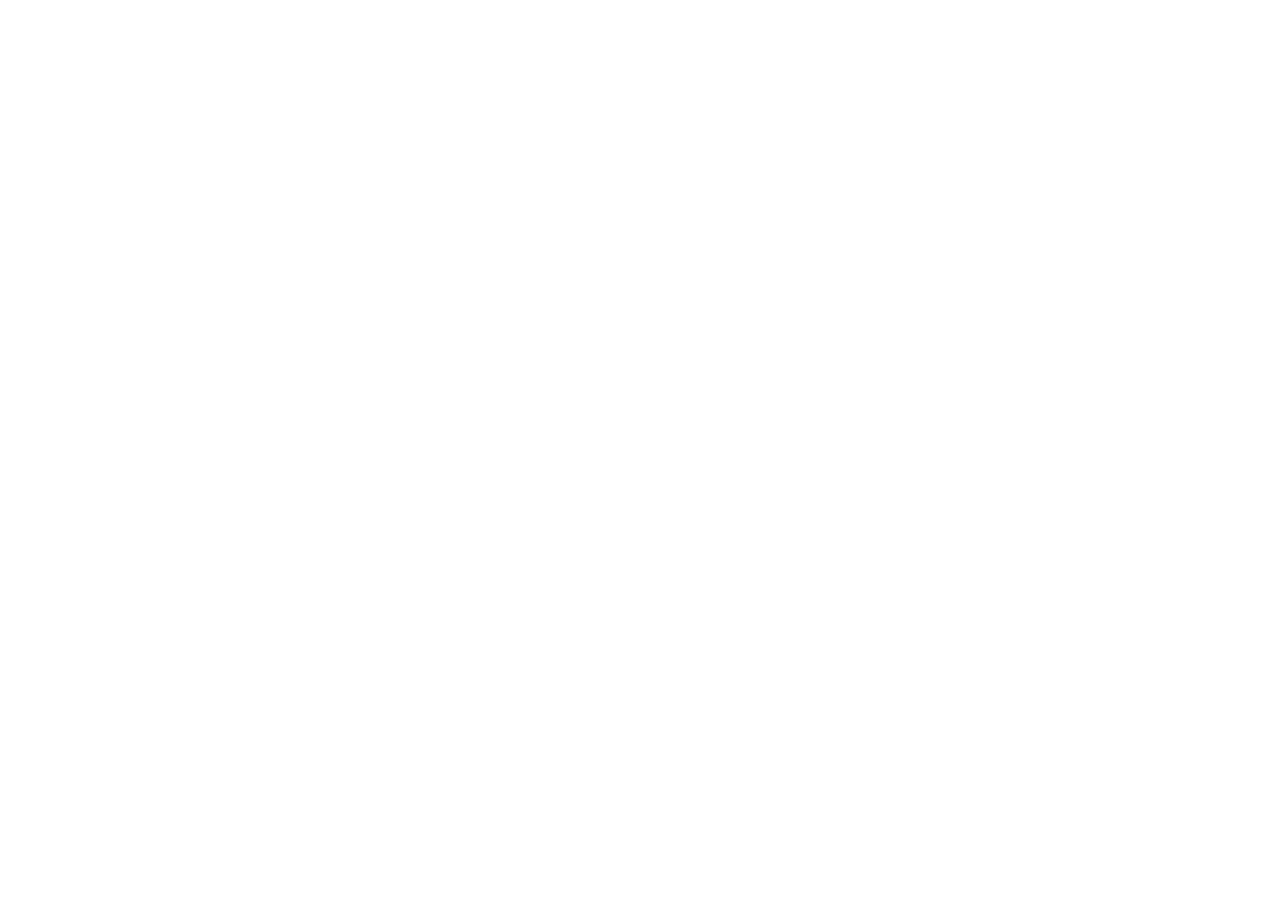
==== subpage.html @ fd72bff6 "V0.08" ====
<!DOCTYPE html>
<html lang="">
<head>
    <meta charset="utf-8">
    <meta name="viewport" content="width=device-width, initial-scale=1.0">
    <title></title>
    <link rel="stylesheet" href="">
</head>

<body>
    <script src="js/subpage.js"></script>
</body>
</html>
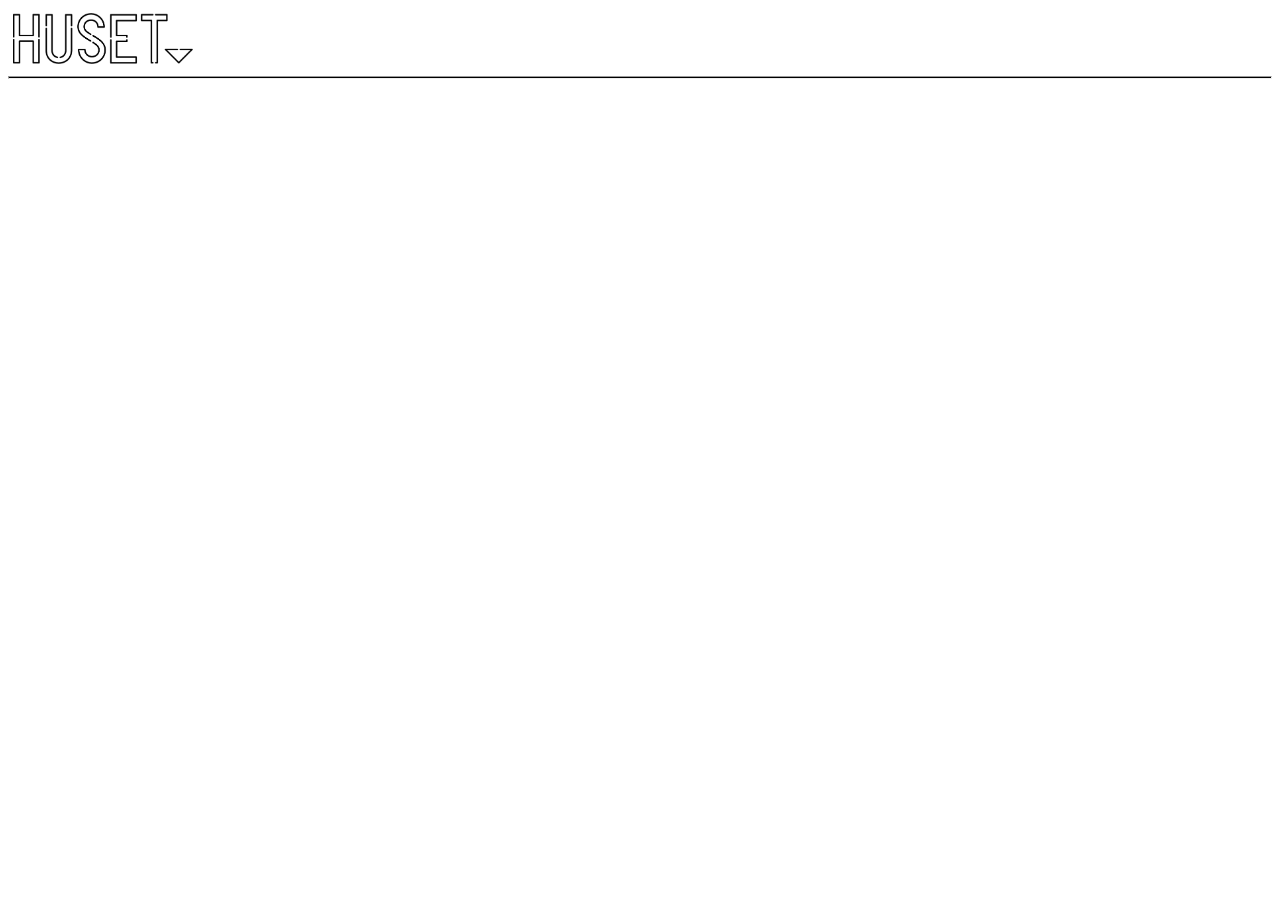
==== commit 52a41083: "V0.09" ====
--- a/subpage.html
+++ b/subpage.html
@@ -4,10 +4,39 @@
     <meta charset="utf-8">
     <meta name="viewport" content="width=device-width, initial-scale=1.0">
     <title></title>
-    <link rel="stylesheet" href="">
+    <link rel="stylesheet" href="css/style.css">
 </head>
+<body>
+    <nav>
+        <img class="logo" src="assets/img/main_logo.png" alt="logo">
+        <div class="burger" onclick="burger(this)">
+            <div class="bar1"></div>
+            <div class="bar2"></div>
+            <div class="bar3"></div>
+        </div>
+        <aside></aside>
+        <hr>
+    </nav>
+    <main>
+        <h1></h1>
+        <section id="eventlist"></section>
+    </main>
+    <template id="eventtemp">
+            <article class="event">
+                <h1>TITLE</h1>
+                <img class="main_img" src="" alt="Event Image">
+                <div class="category_text">Category:&nbsp; </div><div class="category"></div>
+                <div class="venue"></div>
+                <div class="date"></div>
+                <div class="time"></div>
+                <h2 class="price">Price <span>PRICE</span> kr.</h2>
+                <div class="description">Description</div>
+                <div class="more_arrow">&#171;&nbsp;<a class="readmore" href="/index.html">Back</a></div>
+            </article>
+            <hr>
+        </template>
 
-<body>
+
     <script src="js/subpage.js"></script>
 </body>
 </html>
--- a/css/style.css
+++ b/css/style.css
@@ -0,0 +1,36 @@
+@import url('https://fonts.googleapis.com/css?family=Lato:900|Montserrat');
+* {
+    font-family: 'Montserrat', sans-serif;
+}
+.logo{
+    width: 180px;
+    margin: 5px 0px 0px 5px;
+}
+.more_arrow{
+    font-size: 2.4em;
+    margin: 0px 15px 0px 5px; 
+}
+
+hr{
+    height: 1px;
+    background-color: black;
+}
+.event{
+    padding: 0px 0px 0px 5px;
+}
+.main_img{
+    width: 95%;
+    padding: 0px 0px 0px 0px;
+}
+.category_text{
+    display: block;
+    float: left;
+}
+h2{
+    text-align: right;
+    display: block;
+}
+.readmore{
+    font-size: 0.5em;
+}
+
